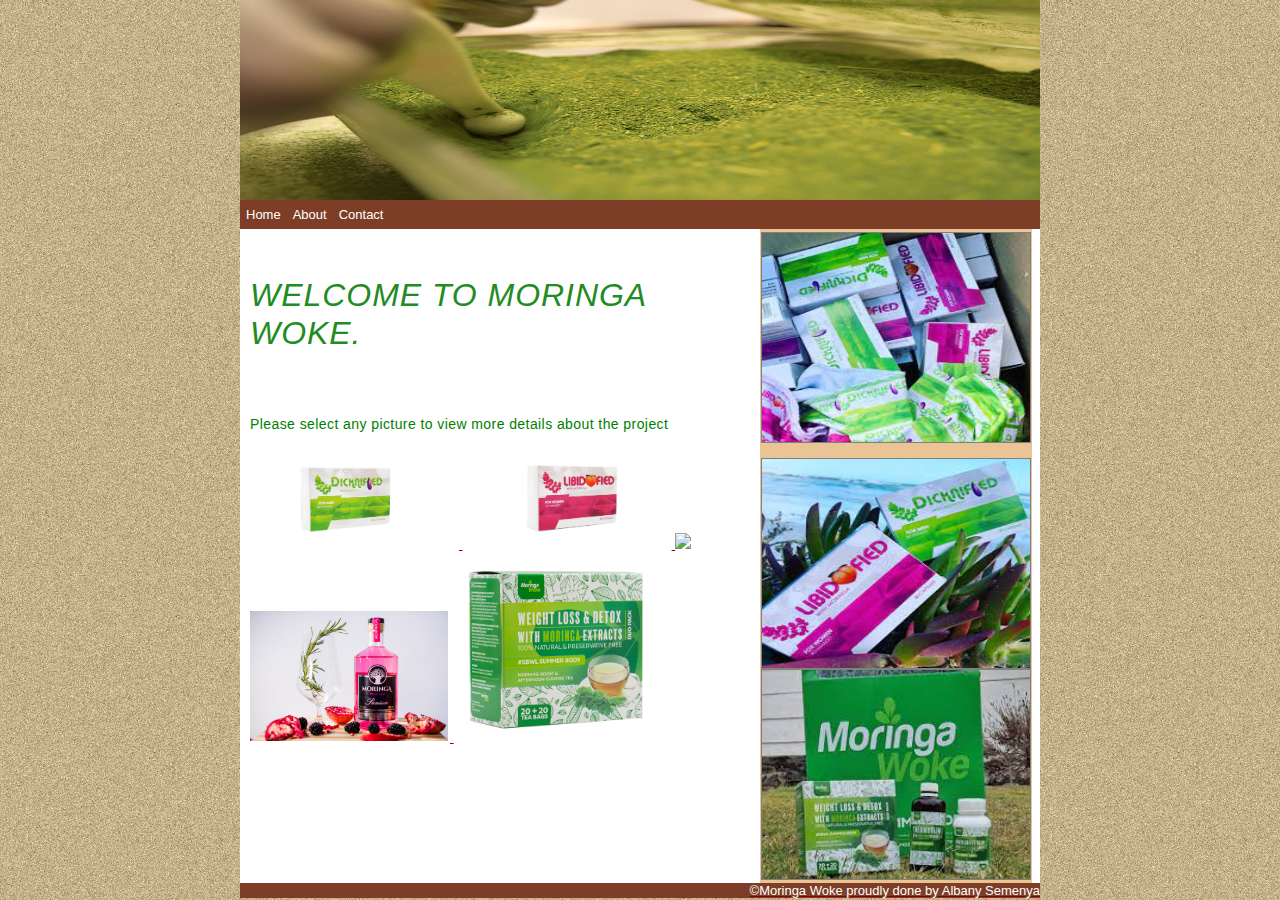
==== index.html @ f0bd9093 "submit" ====
<!DOCTYPE html PUBLIC "-//W3C//DTD XHTML 1.0 Transitional//EN" "http://www.w3.org/TR/xhtml1/DTD/xhtml1-transitional.dtd">
<html dir="ltr" xmlns="http://www.w3.org/1999/xhtml">

<!-- #BeginTemplate "master.dwt" -->

<head>
<meta content="text/html; charset=utf-8" http-equiv="Content-Type" />
<!-- #BeginEditable "doctitle" -->
<title>Home</title>
<style type="text/css">























.auto-style2 {
	font-family: Cambria, Cochin, Georgia, Times, "Times New Roman", serif;
	font-size: x-small;
}
.auto-style8 {
	margin-left: 10px;
	margin-right: 0px;
	margin-bottom: 0px;
}
.auto-style10 {
	color: #FFFFFF;
}
.auto-style13 {
	font-family: Impact, Haettenschweiler, "Arial Narrow Bold", sans-serif;
	color: #F3921B;
	font-size: xx-large;
}
.auto-style14 {
	color: #EE1690;
	font-family: "Gill Sans", "Gill Sans MT", Calibri, "Trebuchet MS", sans-serif;
	font-size: medium;
}
.auto-style15 {
	color: #EE1690;
	font-family: "Trebuchet MS", "Lucida Sans Unicode", "Lucida Grande", "Lucida Sans", Arial, sans-serif;
	font-size: medium;
}
.auto-style16 {
	color: #F3921B;
	font-family: "Trebuchet MS", "Lucida Sans Unicode", "Lucida Grande", "Lucida Sans", Arial, sans-serif;
	font-size: medium;
}
.auto-style19 {
	color: #EE1690;
	font-family: Arial, Helvetica, sans-serif;
	font-size: medium;
}
.auto-style20 {
	margin-top: 0px;
}
.auto-style21 {
	color: #F3921B;
	font-family: Arial, Helvetica, sans-serif;
	font-size: medium;
}
.auto-style22 {
	color: #F3921B;
	font-family: "Gill Sans", "Gill Sans MT", Calibri, "Trebuchet MS", sans-serif;
	font-size: medium;
	text-decoration: underline;
}
</style>
<!-- #EndEditable -->
<link href="styles/style3.css" media="screen" rel="stylesheet" title="CSS" type="text/css" />
</head>

<body>

<!-- Begin Container -->
<div id="container" >
	<!-- Begin Masthead -->
	
	<div id="masthead" style="height: 200px"><img alt="" src="imagess/origin.jpg" width="800" height="200"/>
	
	    
			</div>
	<!-- End Masthead -->
	<!-- Begin iMenu -->
	
	<div id="navigation">
		<ul>
			<li><a href="index.html">Home</a></li>
			 
			
			<li><a href="AboutUs.html">About </a></li>
            <li><a href="ContactUs.html">Contact </a></li>
            
            
            </a>
			
						
		</ul>
	</div>
	<!-- End iMenu -->
	<!-- Begin Left Column -->
	<div id="column_l">
		<!-- #BeginEditable "content" -->
		&nbsp;
		
        <h1 class="auto-style13"><strong><em><p style="color:forestgreen"> WELCOME TO MORINGA WOKE.</em></strong></h1>
				</br>
		
 
    <h2> <p style="color:green">Please select any picture to view more details about the project </h2>
		
    
<a href="Product1.html"><img src="imagess/Dignified1.PNG" width="209">
<a href="Product2.html"><img src="imagess/Dignified2.PNG" width="209">
<a href="Product3.html"><img src="imagess/mpesu1.PNG" width="200">
<a href="Product4.html"><img src="imagess/gin2.PNG" width="200">
<a href="Product5.html"><img src="imagess/Dignified5.png" width="200" >
 
     

    
		<!-- #EndEditable --></div>
	<!-- End Left Column -->
	<!-- Begin Right Column -->
	<div id="column_r" style="left: 0px; top: 0px">
		<!-- #BeginEditable "sidebar" -->
		<img alt="" src="imagess/moringa2.jpg" height="209" width="268" class="auto-style20" /><br />
		<br/>
		

			
				<td style="width: 65px; " class="auto-style2">
				<img alt="" src="imagess/wokemoringa.jpg" height="209" width="268" class="auto-style20">
				<img alt="" src="imagess/Moringa1.jpg" height="209" width="268" class="auto-style20">    
				
                    
				
			
		
		<!-- #EndEditable --></div>
	<!-- End Right Column -->
	<!-- Begin Footer -->
	<div id="footer">
		&copy;Moringa Woke proudly done by Albany Semenya
	</div>
	<!-- End Footer --></div>
<!-- End Container -->

</body>

<!-- #EndTemplate -->

</html>
---- styles/style3.css ----
﻿@import url("layout.css");
body {
	font-family: Verdana, Arial, Helvetica, sans-serif;
	font-size: small;
	background-image: url("../images/sand.jpg");	
	
}
#container {
	border-right: 0px solid #484848;
	border-bottom: 0px solid #484848;
	border-left: 0px solid #484848;
	background-color: #fff;
}
#masthead {
	text-align: right;
	background-color: #ffffff;
	background-image: url('../images/header.png');
	background-position: top;
	background-repeat: no-repeat;
}
#navigation {
	border-top: 1px solid #7D3D26;
	border-bottom: 1px solid #7D3D26;
	background-color: #7D3D26;
}
html>body #navigation {
	overflow: hidden;
}
#column_l {
	width: 500px;
	padding: 10px;
	background-color: #fff;
}
html>body #column_l {
	width: 500px;
	padding: 0 10px;
	background-color: #fff;
}
#column_r {
	width: 262px;	
	padding: 3px 1px;	
	background-color: #EAC495;
}
html>body #column_r {
	width: 270px;
	padding: 3px 1px;
	background-color: #EAC495;
}
#content {
	background-color: #fff;
}
#footer {
	text-align: right;
	padding-bottom: 10px;
	background-color: #7D3D26;
	color: #ffffff;
}
html>body #footer {
	text-align: right;
	padding-bottom: 0;
}
/* Masthead */
#masthead h1 {
	color: #8b0000;
	margin-right: 0.5em;
	margin-bottom: 0;
}
#masthead h3 {
	color: #000;
	margin-top: 0;
	margin-right: 1em;
}
/* Navigation */
#navigation ul {
	list-style-type: none;
	width: 100%;
	margin: 0;
	padding: 0;
}
#navigation li {
	float: left;
}
#navigation a {
	text-decoration: none;
	color: #ffffff;
	display: block;
	padding: 5px;
	border: 1px solid #7D3D26;
	background-color: #7D3D26;
	

}
#navigation a:hover {
	text-decoration: none;
	color: #ffffff;
	border: 1px solid #fea;
	background-color: #88a616;
}
/* Right Column */
#column_r img {
	border: 1px solid #808080;
}
/* Site typography */
h1, h2, h3, h4, h5, h6 {
  font-family: "Fredoka One", "lucida grande", tahoma, sans-serif;
  font-weight: 200;
  letter-spacing: 0.03em;
  line-height: 1.625em;
  margin: 0;
  color: #009999;
;
}

/* line 56, ../sass/screen.sass */
h1 {
  font-size: 16px;
  line-height: 1.2em;
  color: #009999;

}

/* line 60, ../sass/screen.sass */
h2 {
  font-size: 14px;
  line-height: 1.45em;
  margin-bottom: 0.2em;
  color: #009999;
}

/* line 65, ../sass/screen.sass */
h3 {
  font-size: 16px;
  text-transform: uppercase;
  letter-spacing: 0.1em;
  color: #009999;
}

/* line 71, ../sass/screen.sass */
h4 {
  font-size: 12px;
}
/* Footer */
#footer p {
	font-size: x-small;
	color: #ffffff;
}
/* Links */
a {
	color: #8b0000;
	text-decoration: underline;
}
a:hover {
	color: #fa3;
	text-decoration: underline;
}
.style_bold {
	font-weight: bold;
}
.style_italic {
	font-style: italic;
}
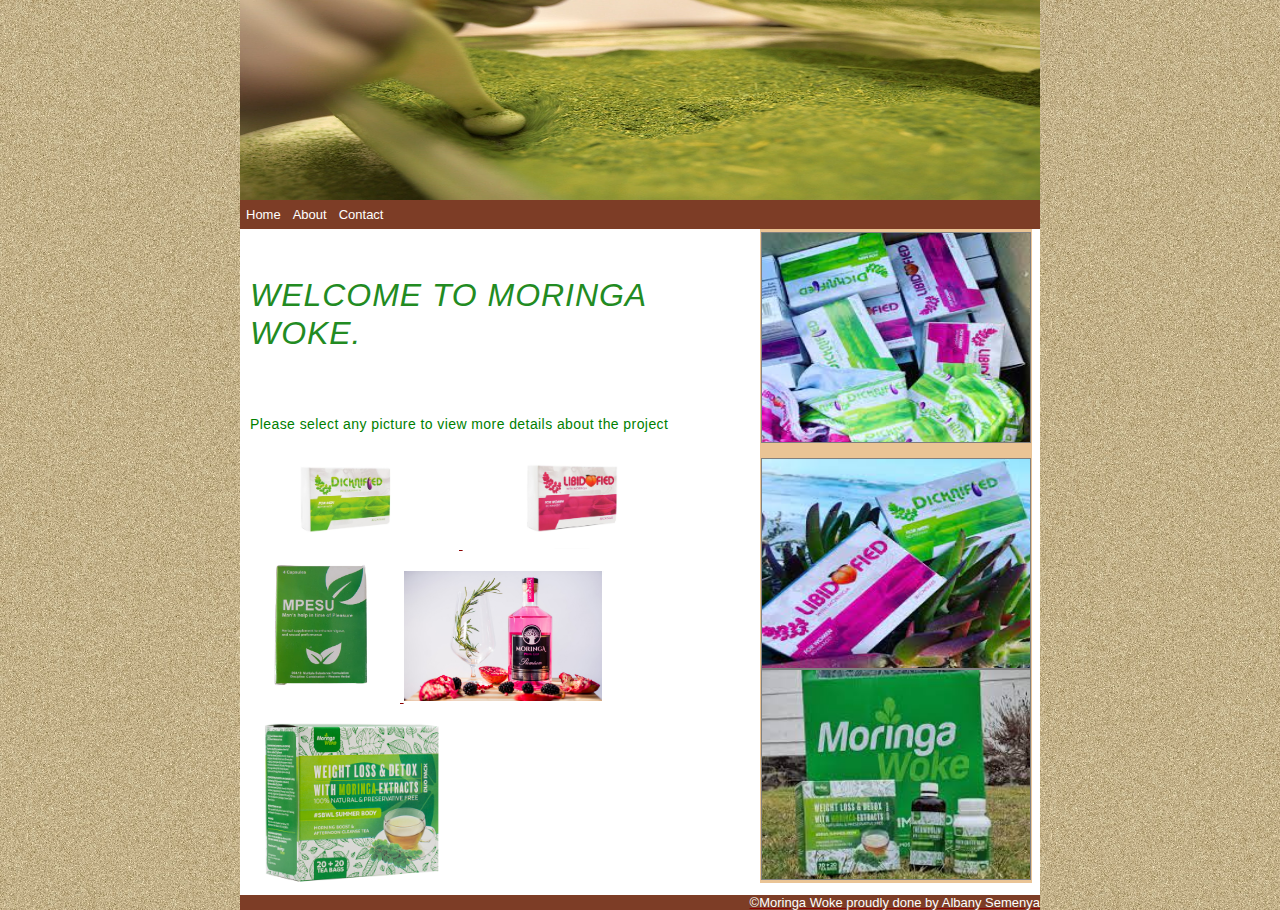
==== commit 278bf597: "Sub" ====
--- a/index.html
+++ b/index.html
@@ -129,7 +129,7 @@
     
 <a href="Product1.html"><img src="imagess/Dignified1.PNG" width="209">
 <a href="Product2.html"><img src="imagess/Dignified2.PNG" width="209">
-<a href="Product3.html"><img src="imagess/mpesu1.PNG" width="200">
+<a href="Product3.html"><img src="imagess/mpesu1.png" width="150">
 <a href="Product4.html"><img src="imagess/gin2.PNG" width="200">
 <a href="Product5.html"><img src="imagess/Dignified5.png" width="200" >
  
